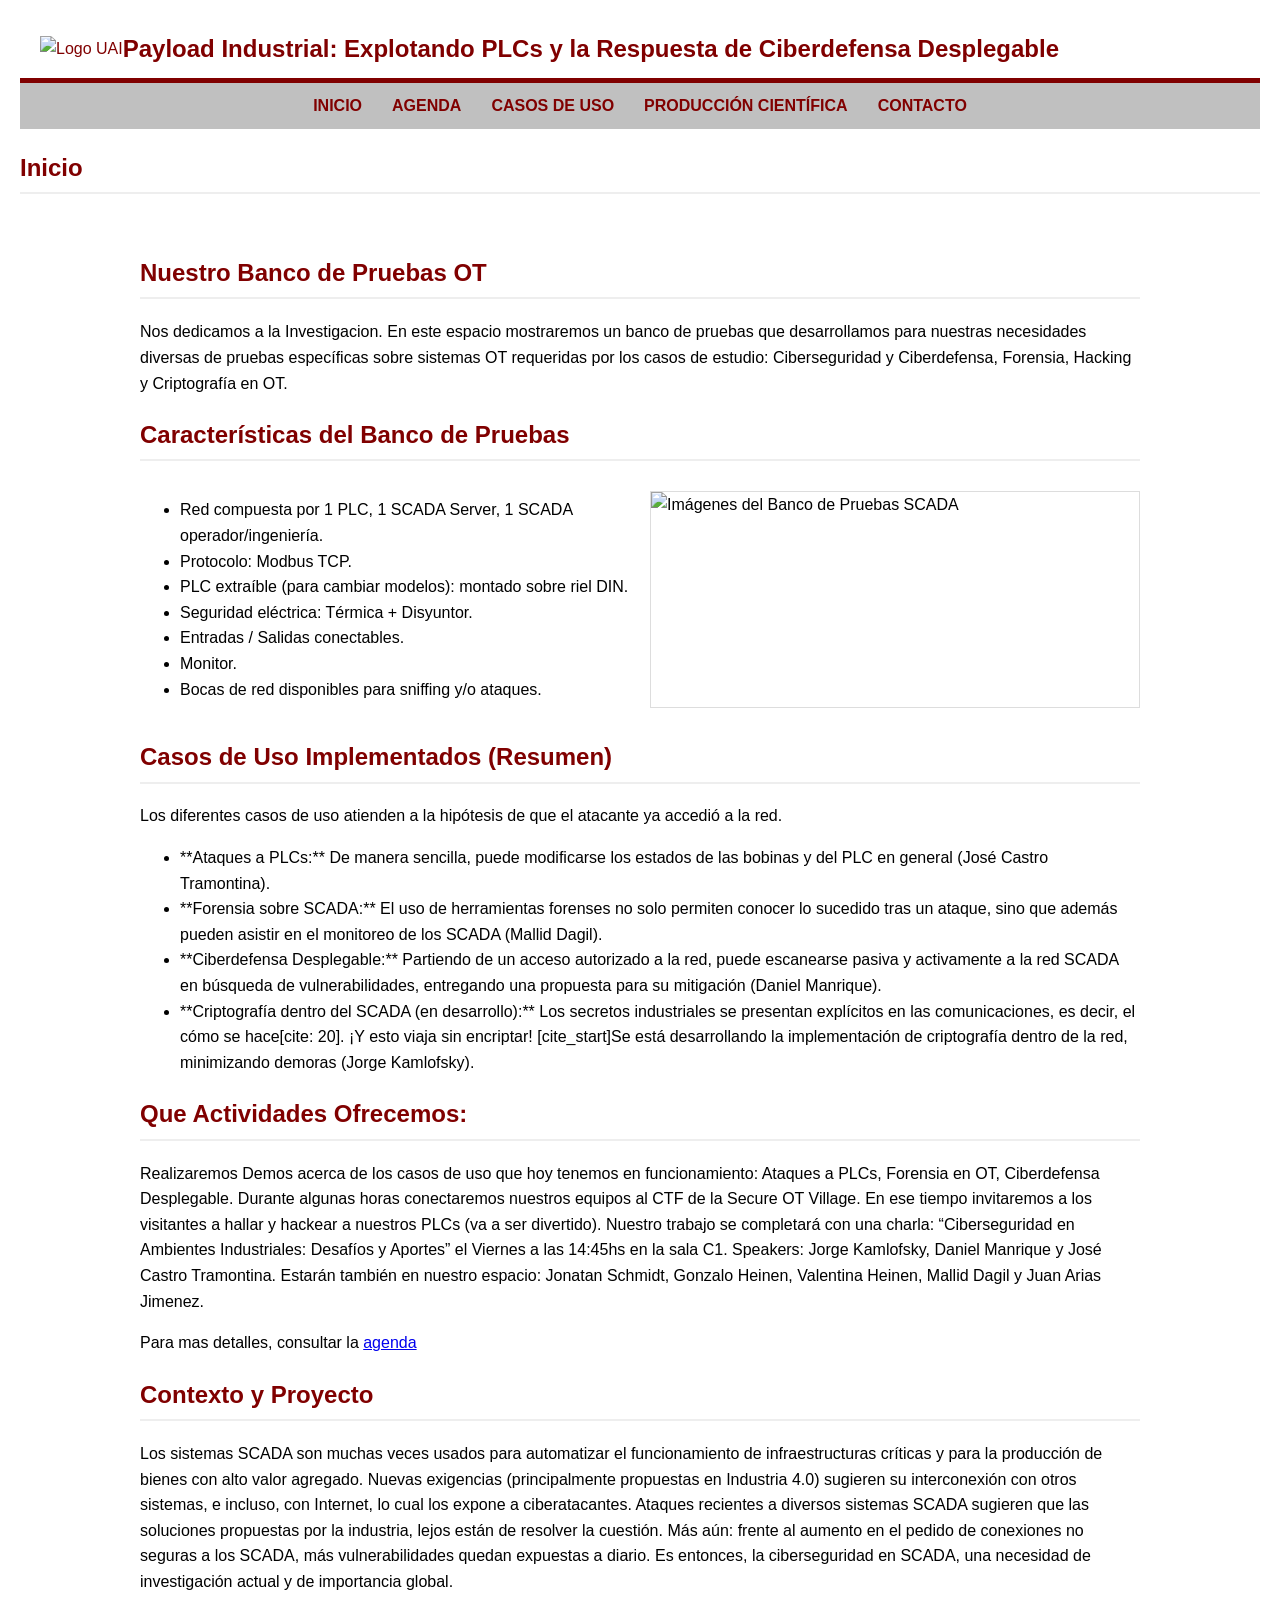
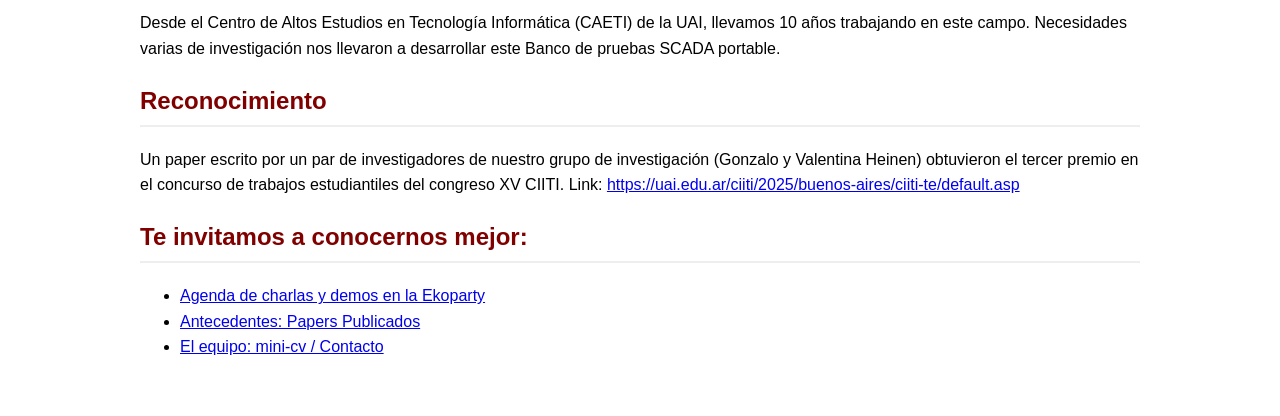
==== index.html @ 2d98c83b "Update index.html" ====
<!DOCTYPE html>
<html lang="es">
<head>
    <meta charset="UTF-8">
    <meta name="viewport" content="width=device-width, initial-scale=1.0">
    <title>Payload Industrial: Explotando PLCs y la Respuesta de Ciberdefensa Desplegable</title>
    <style>
        body { font-family: Arial, sans-serif; line-height: 1.6; margin: 20px; }
        
        /* 1. FONDO BLANCO y ALINEACIÓN GENERAL DEL HEADER */
        header { 
            background: white; 
            color: #800000; /* Color del texto general del header (título) */
            padding: 10px 20px;
            text-align: left; /* Alinea el texto a la izquierda */
            display: flex; /* Habilita el flexbox para alinear el logo y el título */
            justify-content: space-between; /* Distribuye el espacio entre logo y título */
            align-items: center; /* Centra verticalmente */
            border-bottom: 5px solid #800000; /* Añade una línea borravino para separar */
        }
        
        /* Estilos del Menú */
        nav { display: flex; justify-content: center; background: #c0c0c0; padding: 10px 0; }
        nav a { color: #800000; margin: 0 15px; text-decoration: none; font-weight: bold; }
        nav a:hover { text-decoration: underline; }
        
        .container { max-width: 1000px; margin: auto; padding: 20px; }
        
        /* 2. COLOR BORRAVINO PARA EL H1 y ESTILOS GENERALES */
        h1 { 
            color: #800000; 
            font-size: 1.5em; /* Ajuste para que no sea excesivamente grande */
            margin: 0;
            padding: 0;
            flex-grow: 1; /* Permite que el título ocupe el espacio restante */
        }
        h2 { color: #800000; border-bottom: 2px solid #eee; padding-bottom: 5px; }

        /* 3. ALINEACIÓN Y TAMAÑO DEL LOGO */
        .header-logo {
            max-width: 200px; /* Reducido un poco para dar espacio al título */
            height: auto;
            margin-left: 20px; /* Añade un pequeño margen izquierdo para separarlo del título si fuera necesario */
        }

        .grid-container { display: grid; grid-template-columns: repeat(2, 1fr); gap: 20px; margin-top: 20px; }
        .grid-item { border: 1px solid #ddd; padding: 15px; }
        img { max-width: 100%; height: auto; display: block; margin: 10px 0; }
    </style>    
</head>
<body>

    <header>
        <img src="imagenes/uai.png" alt="Logo UAI" style="max-width: 250px; margin: 0 auto; background: none;">
        <h1>Payload Industrial: Explotando PLCs y la Respuesta de Ciberdefensa Desplegable</h1>
    </header>

    <nav>
        <a href="./">INICIO</a>
        <a href="agenda.html">AGENDA</a>
        <a href="casos_de_uso.html">CASOS DE USO</a>
        <a href="produccion.html">PRODUCCIÓN CIENTÍFICA</a>
        <a href="contacto.html">CONTACTO</a>
    </nav>
    <h2>Inicio</h2>
    <div class="container">
        <h2>Nuestro Banco de Pruebas OT</h2>
        <p>Nos dedicamos a la Investigacion. En este espacio mostraremos un banco de pruebas que desarrollamos para nuestras necesidades diversas de pruebas específicas sobre sistemas OT requeridas por los casos de estudio: Ciberseguridad y Ciberdefensa, Forensia, Hacking y Criptografía en OT.</p>
        <h2>Características del Banco de Pruebas</h2>
        <div class="grid-container" style="grid-template-columns: repeat(2, 1fr);">
            <ul>
                <li>Red compuesta por 1 PLC, 1 SCADA Server, 1 SCADA operador/ingeniería.</li>
                <li>Protocolo: Modbus TCP.</li>
                <li>PLC extraíble (para cambiar modelos): montado sobre riel DIN.</li>
                <li>Seguridad eléctrica: Térmica + Disyuntor.</li>
                <li>Entradas / Salidas conectables.</li>
                <li>Monitor.</li>
                <li>Bocas de red disponibles para sniffing y/o ataques.</li>
            </ul>
            <img src="imagenes/valija.png" alt="Imágenes del Banco de Pruebas SCADA" style="border: 1px solid #ddd;">
        </div>
        
        <h2>Casos de Uso Implementados (Resumen)</h2>
        <p>Los diferentes casos de uso atienden a la hipótesis de que el atacante ya accedió a la red.</p>
        <ul>
            <li>**Ataques a PLCs:** De manera sencilla, puede modificarse los estados de las bobinas y del PLC en general (José Castro Tramontina).</li>
            <li>**Forensia sobre SCADA:** El uso de herramientas forenses no solo permiten conocer lo sucedido tras un ataque, sino que además pueden asistir en el monitoreo de los SCADA (Mallid Dagil).</li>
            <li>**Ciberdefensa Desplegable:** Partiendo de un acceso autorizado a la red, puede escanearse pasiva y activamente a la red SCADA en búsqueda de vulnerabilidades, entregando una propuesta para su mitigación (Daniel Manrique).</li>
            <li>**Criptografía dentro del SCADA (en desarrollo):** Los secretos industriales se presentan explícitos en las comunicaciones, es decir, el cómo se hace[cite: 20]. ¡Y esto viaja sin encriptar! [cite_start]Se está desarrollando la implementación de criptografía dentro de la red, minimizando demoras (Jorge Kamlofsky).</li>
        </ul>
        <h2>Que Actividades Ofrecemos:</h2>
        <p>Realizaremos Demos acerca de los casos de uso que hoy tenemos en funcionamiento: Ataques a PLCs, Forensia en OT, Ciberdefensa Desplegable. Durante algunas horas conectaremos nuestros equipos al CTF de la Secure OT Village. En ese tiempo invitaremos a los visitantes a hallar y hackear a nuestros PLCs (va a ser divertido). Nuestro trabajo se completará con una charla: “Ciberseguridad en Ambientes Industriales: Desafíos y Aportes” el Viernes a las 14:45hs en la sala C1. Speakers: Jorge Kamlofsky, Daniel Manrique y José Castro Tramontina. Estarán también en nuestro espacio: Jonatan Schmidt, Gonzalo Heinen, Valentina Heinen, Mallid Dagil y Juan Arias Jimenez.</p>
        <p>Para mas detalles, consultar la <a href="agenda.html">agenda</a></p>        
        <h2>Contexto y Proyecto</h2>
        <p>Los sistemas SCADA son muchas veces usados para automatizar el funcionamiento de infraestructuras críticas y para la producción de bienes con alto valor agregado. Nuevas exigencias (principalmente propuestas en Industria 4.0) sugieren su interconexión con otros sistemas, e incluso, con Internet, lo cual los expone a ciberatacantes. Ataques recientes a diversos sistemas SCADA sugieren que las soluciones propuestas por la industria, lejos están de resolver la cuestión. Más aún: frente al aumento en el pedido de conexiones no seguras a los SCADA, más vulnerabilidades quedan expuestas a diario. Es entonces, la ciberseguridad en SCADA, una necesidad de investigación actual y de importancia global.</p>
        <p>Desde el Centro de Altos Estudios en Tecnología Informática (CAETI) de la UAI, llevamos 10 años trabajando en este campo. Necesidades varias de investigación nos llevaron a desarrollar este Banco de pruebas SCADA portable.</p>

        <h2>Reconocimiento</h2>
        <p>Un paper escrito por un par de investigadores de nuestro grupo de investigación (Gonzalo y Valentina Heinen) obtuvieron el tercer premio en el concurso de trabajos estudiantiles del congreso XV CIITI.
        Link: <a href="https://uai.edu.ar/ciiti/2025/buenos-aires/ciiti-te/default.asp" target="_blank">https://uai.edu.ar/ciiti/2025/buenos-aires/ciiti-te/default.asp</a></p>
        
        <h2>Te invitamos a conocernos mejor: </h2>
        <ul>
            <li><a href="agenda.html">Agenda de charlas y demos en la Ekoparty</a> </li>
            <li><a href="produccion.html">Antecedentes: Papers Publicados</a></li>
            <li><a href="contacto.html">El equipo: mini-cv / Contacto</a></li>
        </ul>
    </div>
</body>
</html>
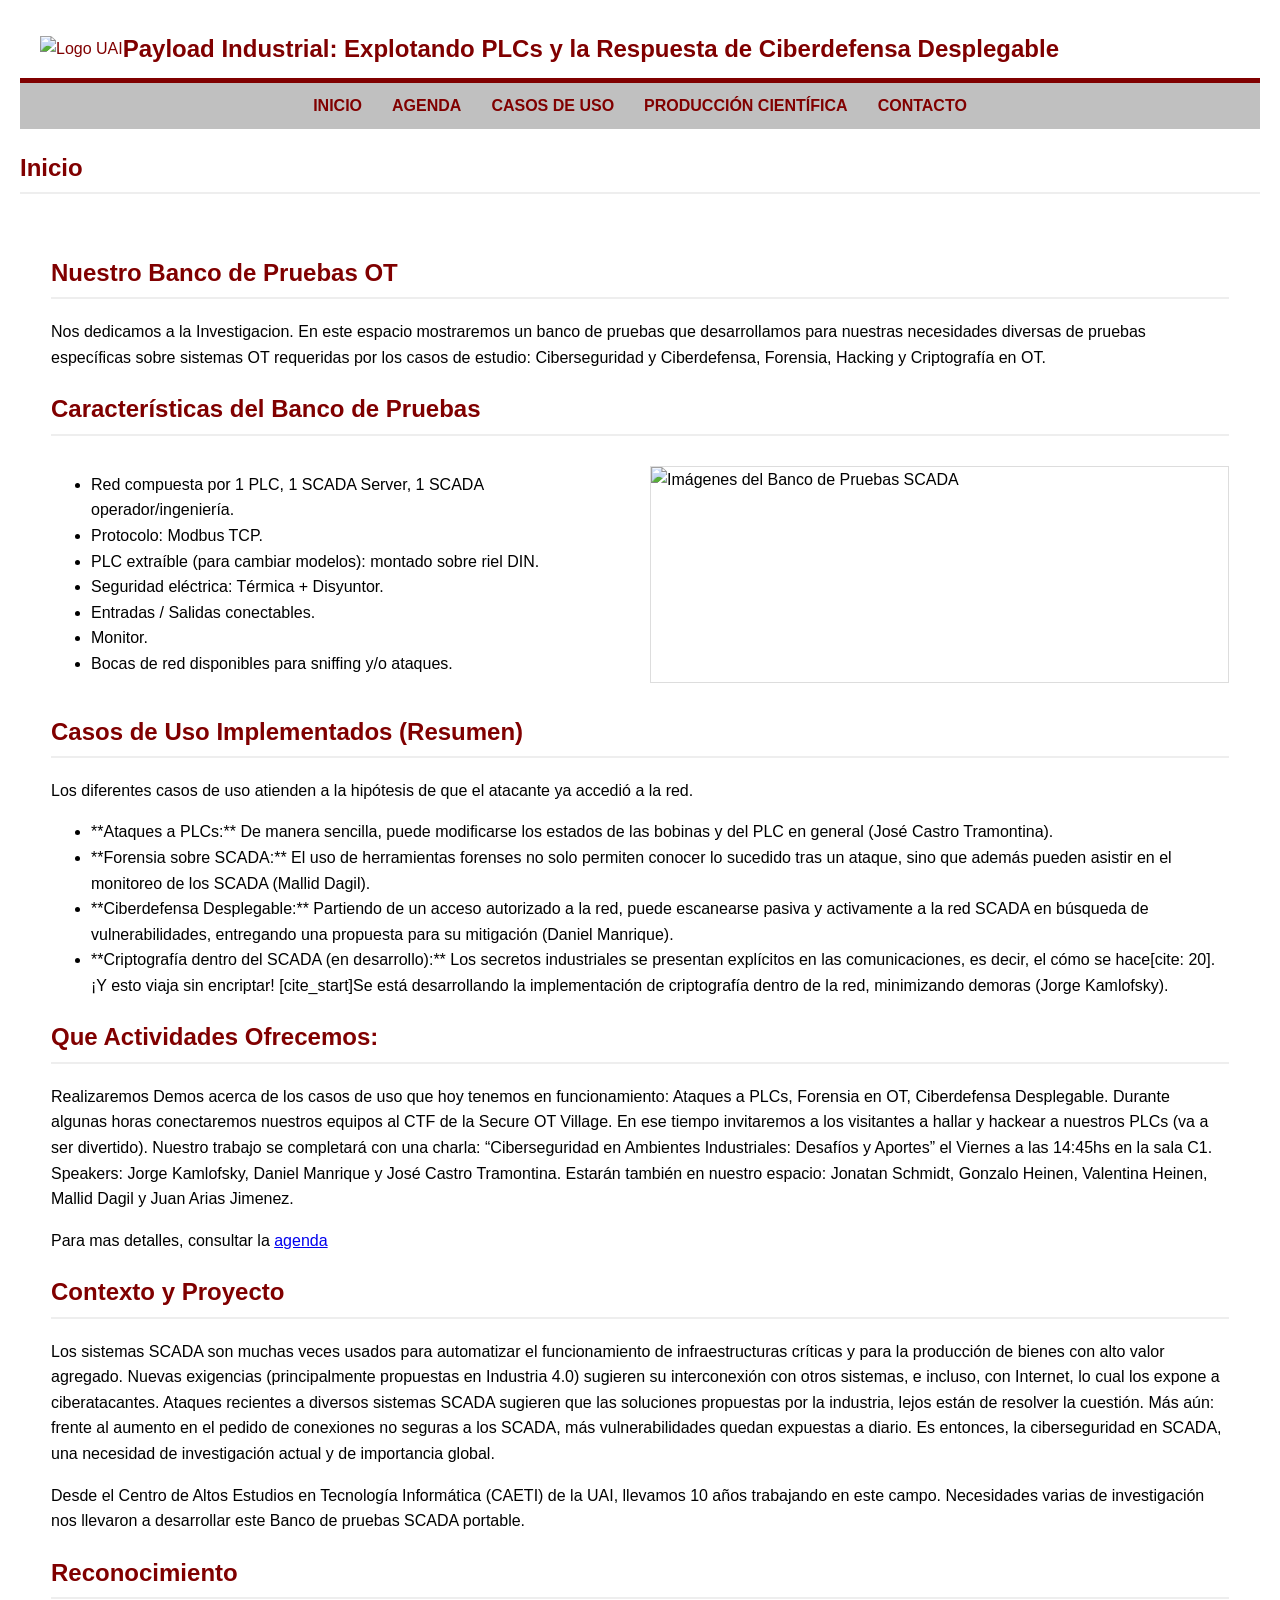
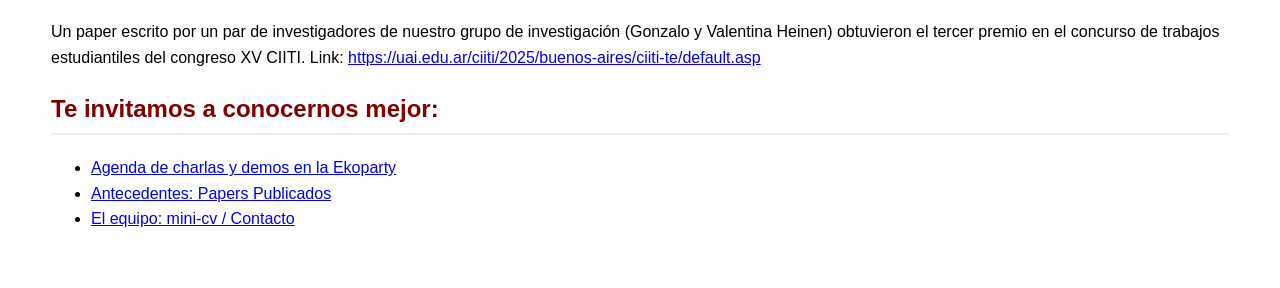
==== commit 46e218db: "Update index.html" ====
--- a/index.html
+++ b/index.html
@@ -24,7 +24,7 @@
         nav a { color: #800000; margin: 0 15px; text-decoration: none; font-weight: bold; }
         nav a:hover { text-decoration: underline; }
         
-        .container { max-width: 1000px; margin: auto; padding: 20px; }
+        .container { max-width: 95%; margin: auto; padding: 20px; }
         
         /* 2. COLOR BORRAVINO PARA EL H1 y ESTILOS GENERALES */
         h1 { 
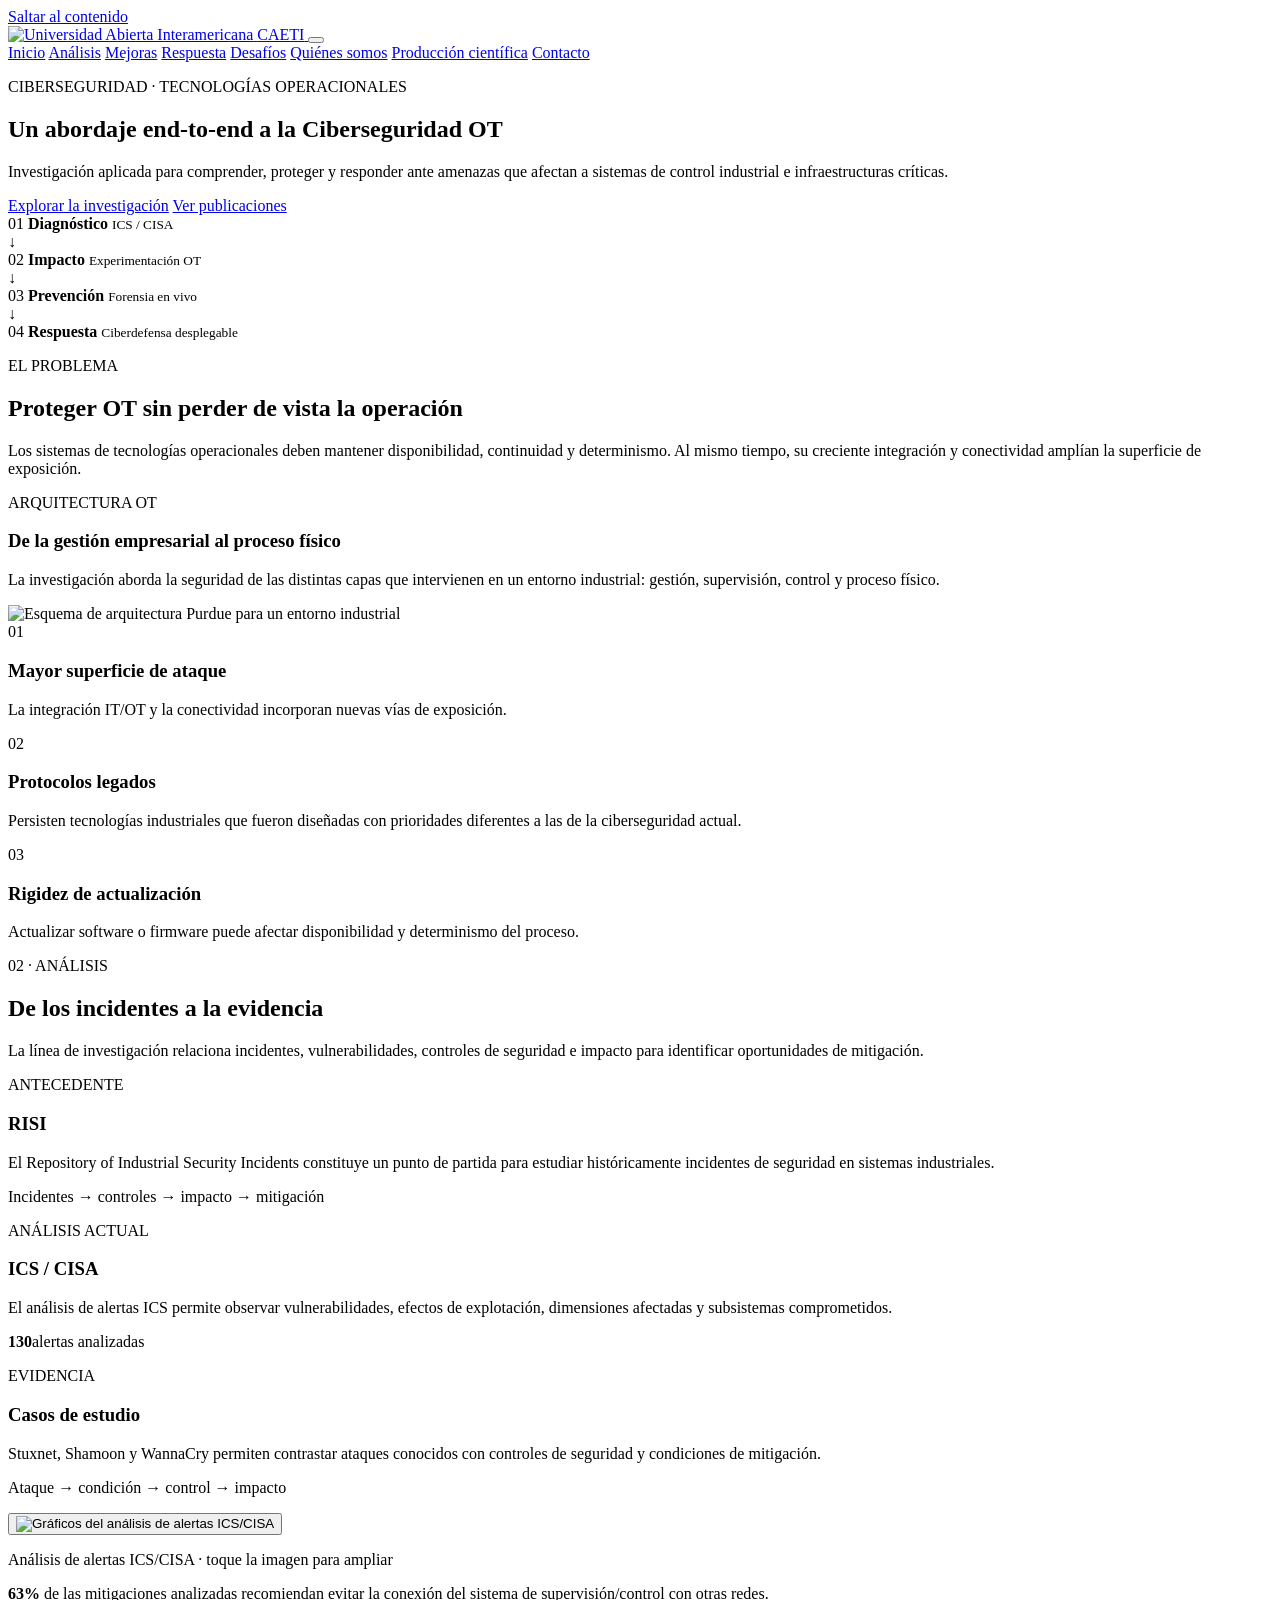
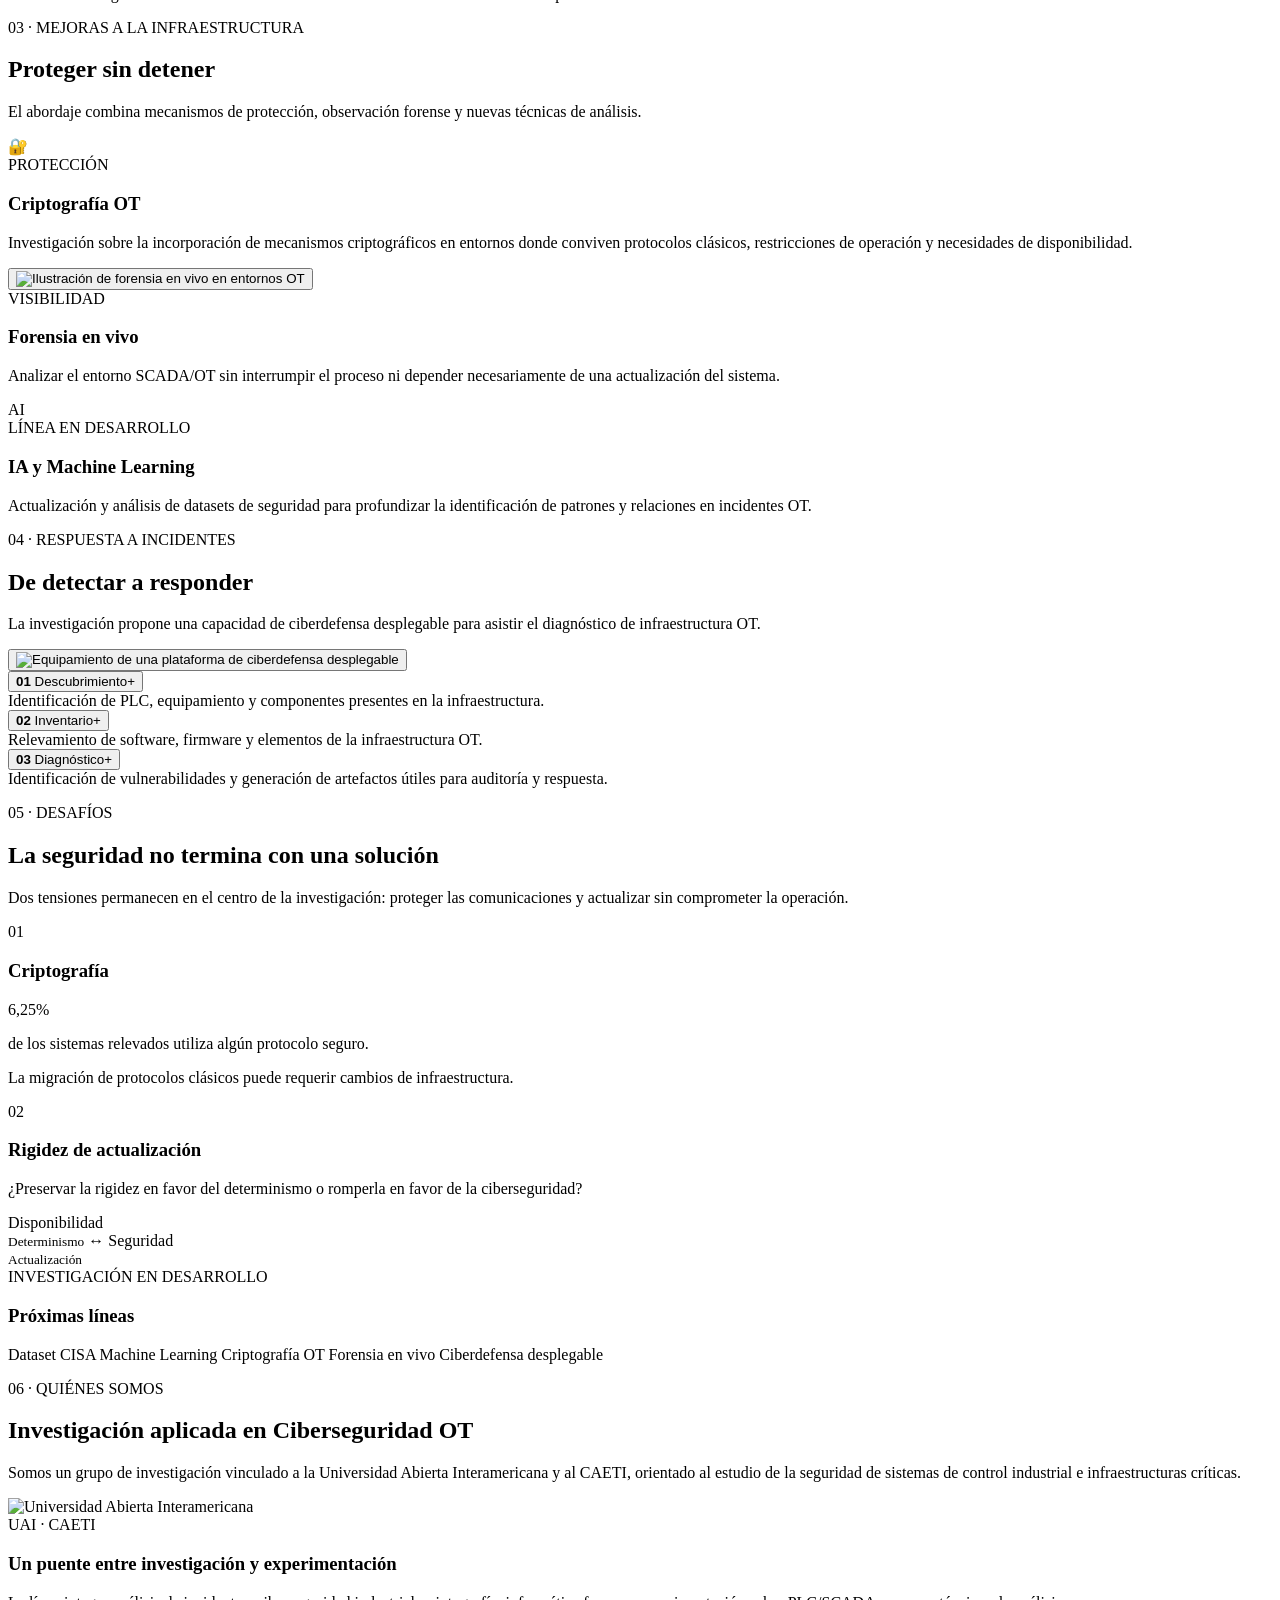
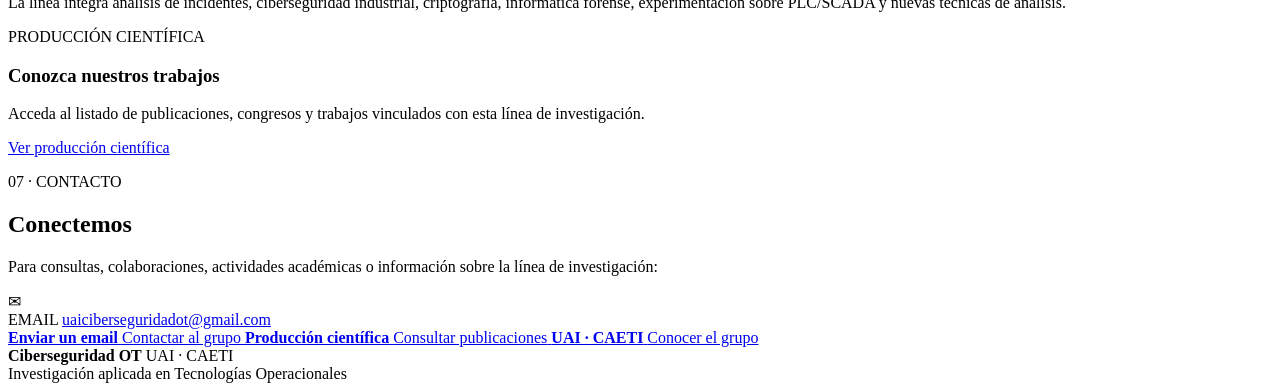
==== commit 01c10f6c: "Add files via upload" ====
--- a/index.html
+++ b/index.html
@@ -1,110 +1,454 @@
-<!DOCTYPE html>
+<!doctype html>
 <html lang="es">
 <head>
-    <meta charset="UTF-8">
-    <meta name="viewport" content="width=device-width, initial-scale=1.0">
-    <title>Payload Industrial: Explotando PLCs y la Respuesta de Ciberdefensa Desplegable</title>
-    <style>
-        body { font-family: Arial, sans-serif; line-height: 1.6; margin: 20px; }
-        
-        /* 1. FONDO BLANCO y ALINEACIÓN GENERAL DEL HEADER */
-        header { 
-            background: white; 
-            color: #800000; /* Color del texto general del header (título) */
-            padding: 10px 20px;
-            text-align: left; /* Alinea el texto a la izquierda */
-            display: flex; /* Habilita el flexbox para alinear el logo y el título */
-            justify-content: space-between; /* Distribuye el espacio entre logo y título */
-            align-items: center; /* Centra verticalmente */
-            border-bottom: 5px solid #800000; /* Añade una línea borravino para separar */
-        }
-        
-        /* Estilos del Menú */
-        nav { display: flex; justify-content: center; background: #c0c0c0; padding: 10px 0; }
-        nav a { color: #800000; margin: 0 15px; text-decoration: none; font-weight: bold; }
-        nav a:hover { text-decoration: underline; }
-        
-        .container { max-width: 95%; margin: auto; padding: 20px; }
-        
-        /* 2. COLOR BORRAVINO PARA EL H1 y ESTILOS GENERALES */
-        h1 { 
-            color: #800000; 
-            font-size: 1.5em; /* Ajuste para que no sea excesivamente grande */
-            margin: 0;
-            padding: 0;
-            flex-grow: 1; /* Permite que el título ocupe el espacio restante */
-        }
-        h2 { color: #800000; border-bottom: 2px solid #eee; padding-bottom: 5px; }
-
-        /* 3. ALINEACIÓN Y TAMAÑO DEL LOGO */
-        .header-logo {
-            max-width: 200px; /* Reducido un poco para dar espacio al título */
-            height: auto;
-            margin-left: 20px; /* Añade un pequeño margen izquierdo para separarlo del título si fuera necesario */
-        }
-
-        .grid-container { display: grid; grid-template-columns: repeat(2, 1fr); gap: 20px; margin-top: 20px; }
-        .grid-item { border: 1px solid #ddd; padding: 15px; }
-        img { max-width: 100%; height: auto; display: block; margin: 10px 0; }
-    </style>    
+  <meta charset="utf-8">
+  <meta name="viewport" content="width=device-width, initial-scale=1">
+  <meta name="description" content="Proyecto de investigación en Ciberseguridad OT de UAI - CAETI. Un abordaje end-to-end a la Ciberseguridad OT.">
+  <meta name="theme-color" content="#003b70">
+  <title>Ciberseguridad OT | UAI - CAETI</title>
+  <link rel="preconnect" href="https://fonts.googleapis.com">
+  <link rel="preconnect" href="https://fonts.gstatic.com" crossorigin>
+  <link href="https://fonts.googleapis.com/css2?family=Inter:wght@400;500;600;700;800&display=swap" rel="stylesheet">
+  <link rel="stylesheet" href="css/styles.css">
 </head>
 <body>
-
-    <header>
-        <img src="imagenes/uai.png" alt="Logo UAI" style="max-width: 250px; margin: 0 auto; background: none;">
-        <h1>Payload Industrial: Explotando PLCs y la Respuesta de Ciberdefensa Desplegable</h1>
-    </header>
-
-    <nav>
-        <a href="./">INICIO</a>
-        <a href="agenda.html">AGENDA</a>
-        <a href="casos_de_uso.html">CASOS DE USO</a>
-        <a href="produccion.html">PRODUCCIÓN CIENTÍFICA</a>
-        <a href="contacto.html">CONTACTO</a>
-    </nav>
-    <h2>Inicio</h2>
-    <div class="container">
-        <h2>Nuestro Banco de Pruebas OT</h2>
-        <p>Nos dedicamos a la Investigacion. En este espacio mostraremos un banco de pruebas que desarrollamos para nuestras necesidades diversas de pruebas específicas sobre sistemas OT requeridas por los casos de estudio: Ciberseguridad y Ciberdefensa, Forensia, Hacking y Criptografía en OT.</p>
-        <h2>Características del Banco de Pruebas</h2>
-        <div class="grid-container" style="grid-template-columns: repeat(2, 1fr);">
-            <ul>
-                <li>Red compuesta por 1 PLC, 1 SCADA Server, 1 SCADA operador/ingeniería.</li>
-                <li>Protocolo: Modbus TCP.</li>
-                <li>PLC extraíble (para cambiar modelos): montado sobre riel DIN.</li>
-                <li>Seguridad eléctrica: Térmica + Disyuntor.</li>
-                <li>Entradas / Salidas conectables.</li>
-                <li>Monitor.</li>
-                <li>Bocas de red disponibles para sniffing y/o ataques.</li>
-            </ul>
-            <img src="imagenes/valija.png" alt="Imágenes del Banco de Pruebas SCADA" style="border: 1px solid #ddd;">
-        </div>
-        
-        <h2>Casos de Uso Implementados (Resumen)</h2>
-        <p>Los diferentes casos de uso atienden a la hipótesis de que el atacante ya accedió a la red.</p>
-        <ul>
-            <li>**Ataques a PLCs:** De manera sencilla, puede modificarse los estados de las bobinas y del PLC en general (José Castro Tramontina).</li>
-            <li>**Forensia sobre SCADA:** El uso de herramientas forenses no solo permiten conocer lo sucedido tras un ataque, sino que además pueden asistir en el monitoreo de los SCADA (Mallid Dagil).</li>
-            <li>**Ciberdefensa Desplegable:** Partiendo de un acceso autorizado a la red, puede escanearse pasiva y activamente a la red SCADA en búsqueda de vulnerabilidades, entregando una propuesta para su mitigación (Daniel Manrique).</li>
-            <li>**Criptografía dentro del SCADA (en desarrollo):** Los secretos industriales se presentan explícitos en las comunicaciones, es decir, el cómo se hace[cite: 20]. ¡Y esto viaja sin encriptar! [cite_start]Se está desarrollando la implementación de criptografía dentro de la red, minimizando demoras (Jorge Kamlofsky).</li>
-        </ul>
-        <h2>Que Actividades Ofrecemos:</h2>
-        <p>Realizaremos Demos acerca de los casos de uso que hoy tenemos en funcionamiento: Ataques a PLCs, Forensia en OT, Ciberdefensa Desplegable. Durante algunas horas conectaremos nuestros equipos al CTF de la Secure OT Village. En ese tiempo invitaremos a los visitantes a hallar y hackear a nuestros PLCs (va a ser divertido). Nuestro trabajo se completará con una charla: “Ciberseguridad en Ambientes Industriales: Desafíos y Aportes” el Viernes a las 14:45hs en la sala C1. Speakers: Jorge Kamlofsky, Daniel Manrique y José Castro Tramontina. Estarán también en nuestro espacio: Jonatan Schmidt, Gonzalo Heinen, Valentina Heinen, Mallid Dagil y Juan Arias Jimenez.</p>
-        <p>Para mas detalles, consultar la <a href="agenda.html">agenda</a></p>        
-        <h2>Contexto y Proyecto</h2>
-        <p>Los sistemas SCADA son muchas veces usados para automatizar el funcionamiento de infraestructuras críticas y para la producción de bienes con alto valor agregado. Nuevas exigencias (principalmente propuestas en Industria 4.0) sugieren su interconexión con otros sistemas, e incluso, con Internet, lo cual los expone a ciberatacantes. Ataques recientes a diversos sistemas SCADA sugieren que las soluciones propuestas por la industria, lejos están de resolver la cuestión. Más aún: frente al aumento en el pedido de conexiones no seguras a los SCADA, más vulnerabilidades quedan expuestas a diario. Es entonces, la ciberseguridad en SCADA, una necesidad de investigación actual y de importancia global.</p>
-        <p>Desde el Centro de Altos Estudios en Tecnología Informática (CAETI) de la UAI, llevamos 10 años trabajando en este campo. Necesidades varias de investigación nos llevaron a desarrollar este Banco de pruebas SCADA portable.</p>
-
-        <h2>Reconocimiento</h2>
-        <p>Un paper escrito por un par de investigadores de nuestro grupo de investigación (Gonzalo y Valentina Heinen) obtuvieron el tercer premio en el concurso de trabajos estudiantiles del congreso XV CIITI.
-        Link: <a href="https://uai.edu.ar/ciiti/2025/buenos-aires/ciiti-te/default.asp" target="_blank">https://uai.edu.ar/ciiti/2025/buenos-aires/ciiti-te/default.asp</a></p>
-        
-        <h2>Te invitamos a conocernos mejor: </h2>
-        <ul>
-            <li><a href="agenda.html">Agenda de charlas y demos en la Ekoparty</a> </li>
-            <li><a href="produccion.html">Antecedentes: Papers Publicados</a></li>
-            <li><a href="contacto.html">El equipo: mini-cv / Contacto</a></li>
-        </ul>
+  <a class="skip-link" href="#contenido">Saltar al contenido</a>
+
+  <header class="site-header" id="inicio">
+    <div class="header-inner">
+      <a class="brand" href="#inicio" aria-label="Inicio">
+        <img src="imagenes/logo-uai.png" alt="Universidad Abierta Interamericana" class="uai-logo">
+        <span class="brand-divider" aria-hidden="true"></span>
+        <span class="caeti-mark">CAETI</span>
+      </a>
+
+      <button class="menu-toggle" type="button" aria-expanded="false" aria-controls="main-menu" aria-label="Abrir menú">
+        <span></span><span></span><span></span>
+      </button>
+
+      <nav class="main-nav" id="main-menu" aria-label="Navegación principal">
+        <a href="#inicio">Inicio</a>
+        <a href="#analisis">Análisis</a>
+        <a href="#mejoras">Mejoras</a>
+        <a href="#respuesta">Respuesta</a>
+        <a href="#desafios">Desafíos</a>
+        <a href="#quienes-somos">Quiénes somos</a>
+        <a href="produccion-cientifica.html">Producción científica</a>
+        <a href="#contacto">Contacto</a>
+      </nav>
     </div>
+  </header>
+
+  <main id="contenido">
+    <section class="hero section">
+      <div class="container hero-grid">
+        <div class="hero-copy">
+          <p class="eyebrow">CIBERSEGURIDAD · TECNOLOGÍAS OPERACIONALES</p>
+          <h1>Un abordaje <span>end-to-end</span> a la Ciberseguridad OT</h1>
+          <p class="hero-lead">
+            Investigación aplicada para comprender, proteger y responder ante
+            amenazas que afectan a sistemas de control industrial e infraestructuras críticas.
+          </p>
+          <div class="hero-actions">
+            <a class="btn btn-primary" href="#analisis">Explorar la investigación</a>
+            <a class="btn btn-secondary" href="produccion-cientifica.html">Ver publicaciones</a>
+          </div>
+        </div>
+
+        <div class="hero-diagram" aria-label="Recorrido de investigación: diagnóstico, impacto, prevención y respuesta">
+          <div class="flow-card">
+            <span class="flow-number">01</span>
+            <strong>Diagnóstico</strong>
+            <small>ICS / CISA</small>
+          </div>
+          <div class="flow-arrow">↓</div>
+          <div class="flow-card">
+            <span class="flow-number">02</span>
+            <strong>Impacto</strong>
+            <small>Experimentación OT</small>
+          </div>
+          <div class="flow-arrow">↓</div>
+          <div class="flow-card">
+            <span class="flow-number">03</span>
+            <strong>Prevención</strong>
+            <small>Forensia en vivo</small>
+          </div>
+          <div class="flow-arrow">↓</div>
+          <div class="flow-card accent">
+            <span class="flow-number">04</span>
+            <strong>Respuesta</strong>
+            <small>Ciberdefensa desplegable</small>
+          </div>
+        </div>
+      </div>
+    </section>
+
+    <section class="section problem-section">
+      <div class="container narrow">
+        <p class="eyebrow">EL PROBLEMA</p>
+        <h2>Proteger OT sin perder de vista la operación</h2>
+        <p class="section-intro">
+          Los sistemas de tecnologías operacionales deben mantener disponibilidad,
+          continuidad y determinismo. Al mismo tiempo, su creciente integración y
+          conectividad amplían la superficie de exposición.
+        </p>
+
+        <div class="purdue-card">
+          <div>
+            <span class="card-kicker">ARQUITECTURA OT</span>
+            <h3>De la gestión empresarial al proceso físico</h3>
+            <p>
+              La investigación aborda la seguridad de las distintas capas que
+              intervienen en un entorno industrial: gestión, supervisión, control
+              y proceso físico.
+            </p>
+          </div>
+          <img src="imagenes/arquitectura_purdue_ot.png"
+               alt="Esquema de arquitectura Purdue para un entorno industrial"
+               loading="lazy">
+        </div>
+
+        <div class="three-cards">
+          <article class="info-card">
+            <span class="icon">01</span>
+            <h3>Mayor superficie de ataque</h3>
+            <p>La integración IT/OT y la conectividad incorporan nuevas vías de exposición.</p>
+          </article>
+          <article class="info-card">
+            <span class="icon">02</span>
+            <h3>Protocolos legados</h3>
+            <p>Persisten tecnologías industriales que fueron diseñadas con prioridades diferentes a las de la ciberseguridad actual.</p>
+          </article>
+          <article class="info-card">
+            <span class="icon">03</span>
+            <h3>Rigidez de actualización</h3>
+            <p>Actualizar software o firmware puede afectar disponibilidad y determinismo del proceso.</p>
+          </article>
+        </div>
+      </div>
+    </section>
+
+    <section class="section dark-section" id="analisis">
+      <div class="container">
+        <div class="section-heading">
+          <div>
+            <p class="eyebrow light">02 · ANÁLISIS</p>
+            <h2>De los incidentes a la evidencia</h2>
+          </div>
+          <p>
+            La línea de investigación relaciona incidentes, vulnerabilidades,
+            controles de seguridad e impacto para identificar oportunidades de mitigación.
+          </p>
+        </div>
+
+        <div class="analysis-grid">
+          <article class="research-card">
+            <div class="research-card-body">
+              <span class="card-kicker">ANTECEDENTE</span>
+              <h3>RISI</h3>
+              <p>
+                El Repository of Industrial Security Incidents constituye un punto
+                de partida para estudiar históricamente incidentes de seguridad en
+                sistemas industriales.
+              </p>
+              <p class="highlight-text">Incidentes → controles → impacto → mitigación</p>
+            </div>
+          </article>
+
+          <article class="research-card">
+            <div class="research-card-body">
+              <span class="card-kicker">ANÁLISIS ACTUAL</span>
+              <h3>ICS / CISA</h3>
+              <p>
+                El análisis de alertas ICS permite observar vulnerabilidades,
+                efectos de explotación, dimensiones afectadas y subsistemas comprometidos.
+              </p>
+              <p class="metric"><strong>130</strong><span>alertas analizadas</span></p>
+            </div>
+          </article>
+
+          <article class="research-card">
+            <div class="research-card-body">
+              <span class="card-kicker">EVIDENCIA</span>
+              <h3>Casos de estudio</h3>
+              <p>
+                Stuxnet, Shamoon y WannaCry permiten contrastar ataques conocidos
+                con controles de seguridad y condiciones de mitigación.
+              </p>
+              <p class="highlight-text">Ataque → condición → control → impacto</p>
+            </div>
+          </article>
+        </div>
+
+        <div class="wide-visual">
+          <button class="image-button" type="button" data-lightbox="imagenes/analisis_alertas_cisa.png" data-caption="Análisis de alertas ICS/CISA">
+            <img src="imagenes/analisis_alertas_cisa.png"
+                 alt="Gráficos del análisis de alertas ICS/CISA"
+                 loading="lazy">
+          </button>
+          <p class="image-caption">Análisis de alertas ICS/CISA · toque la imagen para ampliar</p>
+        </div>
+
+        <div class="stat-callout">
+          <strong>63%</strong>
+          <span>de las mitigaciones analizadas recomiendan evitar la conexión del sistema de supervisión/control con otras redes.</span>
+        </div>
+      </div>
+    </section>
+
+    <section class="section" id="mejoras">
+      <div class="container">
+        <div class="section-heading">
+          <div>
+            <p class="eyebrow">03 · MEJORAS A LA INFRAESTRUCTURA</p>
+            <h2>Proteger sin detener</h2>
+          </div>
+          <p>
+            El abordaje combina mecanismos de protección, observación forense
+            y nuevas técnicas de análisis.
+          </p>
+        </div>
+
+        <div class="feature-grid">
+          <article class="feature-card">
+            <div class="feature-image">
+              <div class="placeholder-icon">🔐</div>
+            </div>
+            <div class="feature-body">
+              <span class="card-kicker">PROTECCIÓN</span>
+              <h3>Criptografía OT</h3>
+              <p>
+                Investigación sobre la incorporación de mecanismos criptográficos
+                en entornos donde conviven protocolos clásicos, restricciones de
+                operación y necesidades de disponibilidad.
+              </p>
+            </div>
+          </article>
+
+          <article class="feature-card">
+            <button class="image-button feature-image" type="button"
+                    data-lightbox="imagenes/forensia_en_vivo.png"
+                    data-caption="Forensia en vivo en entornos OT">
+              <img src="imagenes/forensia_en_vivo.png"
+                   alt="Ilustración de forensia en vivo en entornos OT"
+                   loading="lazy">
+            </button>
+            <div class="feature-body">
+              <span class="card-kicker">VISIBILIDAD</span>
+              <h3>Forensia en vivo</h3>
+              <p>
+                Analizar el entorno SCADA/OT sin interrumpir el proceso ni depender
+                necesariamente de una actualización del sistema.
+              </p>
+            </div>
+          </article>
+
+          <article class="feature-card">
+            <div class="feature-image">
+              <div class="placeholder-icon">AI</div>
+            </div>
+            <div class="feature-body">
+              <span class="card-kicker">LÍNEA EN DESARROLLO</span>
+              <h3>IA y Machine Learning</h3>
+              <p>
+                Actualización y análisis de datasets de seguridad para profundizar
+                la identificación de patrones y relaciones en incidentes OT.
+              </p>
+            </div>
+          </article>
+        </div>
+      </div>
+    </section>
+
+    <section class="section response-section" id="respuesta">
+      <div class="container">
+        <div class="section-heading">
+          <div>
+            <p class="eyebrow">04 · RESPUESTA A INCIDENTES</p>
+            <h2>De detectar a responder</h2>
+          </div>
+          <p>
+            La investigación propone una capacidad de ciberdefensa desplegable
+            para asistir el diagnóstico de infraestructura OT.
+          </p>
+        </div>
+
+        <div class="response-layout">
+          <button class="image-button response-photo" type="button"
+                  data-lightbox="imagenes/ciberdefensa_desplegable.jpg"
+                  data-caption="Ciberdefensa desplegable">
+            <img src="imagenes/ciberdefensa_desplegable.jpg"
+                 alt="Equipamiento de una plataforma de ciberdefensa desplegable"
+                 loading="lazy">
+          </button>
+
+          <div class="accordion">
+            <div class="accordion-item open">
+              <button class="accordion-trigger" type="button" aria-expanded="true">
+                <span><b>01</b> Descubrimiento</span><span class="plus">+</span>
+              </button>
+              <div class="accordion-panel">
+                Identificación de PLC, equipamiento y componentes presentes en la infraestructura.
+              </div>
+            </div>
+            <div class="accordion-item">
+              <button class="accordion-trigger" type="button" aria-expanded="false">
+                <span><b>02</b> Inventario</span><span class="plus">+</span>
+              </button>
+              <div class="accordion-panel">
+                Relevamiento de software, firmware y elementos de la infraestructura OT.
+              </div>
+            </div>
+            <div class="accordion-item">
+              <button class="accordion-trigger" type="button" aria-expanded="false">
+                <span><b>03</b> Diagnóstico</span><span class="plus">+</span>
+              </button>
+              <div class="accordion-panel">
+                Identificación de vulnerabilidades y generación de artefactos útiles para auditoría y respuesta.
+              </div>
+            </div>
+          </div>
+        </div>
+      </div>
+    </section>
+
+    <section class="section dark-section" id="desafios">
+      <div class="container">
+        <div class="section-heading">
+          <div>
+            <p class="eyebrow light">05 · DESAFÍOS</p>
+            <h2>La seguridad no termina con una solución</h2>
+          </div>
+          <p>
+            Dos tensiones permanecen en el centro de la investigación: proteger
+            las comunicaciones y actualizar sin comprometer la operación.
+          </p>
+        </div>
+
+        <div class="challenge-grid">
+          <article class="challenge-card">
+            <span class="challenge-number">01</span>
+            <h3>Criptografía</h3>
+            <div class="big-stat">6,25%</div>
+            <p>de los sistemas relevados utiliza algún protocolo seguro.</p>
+            <div class="bar"><span style="width: 6.25%"></span></div>
+            <p class="small-note">La migración de protocolos clásicos puede requerir cambios de infraestructura.</p>
+          </article>
+
+          <article class="challenge-card">
+            <span class="challenge-number">02</span>
+            <h3>Rigidez de actualización</h3>
+            <p class="challenge-question">
+              ¿Preservar la rigidez en favor del determinismo o romperla en favor de la ciberseguridad?
+            </p>
+            <div class="challenge-balance">
+              <span>Disponibilidad<br><small>Determinismo</small></span>
+              <span class="balance-mark">↔</span>
+              <span>Seguridad<br><small>Actualización</small></span>
+            </div>
+          </article>
+        </div>
+
+        <div class="research-future">
+          <span class="card-kicker">INVESTIGACIÓN EN DESARROLLO</span>
+          <h3>Próximas líneas</h3>
+          <div class="tag-list">
+            <span>Dataset CISA</span>
+            <span>Machine Learning</span>
+            <span>Criptografía OT</span>
+            <span>Forensia en vivo</span>
+            <span>Ciberdefensa desplegable</span>
+          </div>
+        </div>
+      </div>
+    </section>
+
+    <section class="section" id="quienes-somos">
+      <div class="container narrow">
+        <p class="eyebrow">06 · QUIÉNES SOMOS</p>
+        <h2>Investigación aplicada en Ciberseguridad OT</h2>
+        <p class="section-intro">
+          Somos un grupo de investigación vinculado a la Universidad Abierta
+          Interamericana y al CAETI, orientado al estudio de la seguridad de
+          sistemas de control industrial e infraestructuras críticas.
+        </p>
+
+        <div class="identity-card">
+          <img src="imagenes/logo-uai.png" alt="Universidad Abierta Interamericana" class="identity-logo">
+          <div>
+            <span class="card-kicker">UAI · CAETI</span>
+            <h3>Un puente entre investigación y experimentación</h3>
+            <p>
+              La línea integra análisis de incidentes, ciberseguridad industrial,
+              criptografía, informática forense, experimentación sobre PLC/SCADA
+              y nuevas técnicas de análisis.
+            </p>
+          </div>
+        </div>
+
+        <div class="science-link">
+          <div>
+            <span class="card-kicker">PRODUCCIÓN CIENTÍFICA</span>
+            <h3>Conozca nuestros trabajos</h3>
+            <p>Acceda al listado de publicaciones, congresos y trabajos vinculados con esta línea de investigación.</p>
+          </div>
+          <a class="btn btn-primary" href="produccion-cientifica.html">Ver producción científica</a>
+        </div>
+      </div>
+    </section>
+
+    <section class="section contact-section" id="contacto">
+      <div class="container narrow">
+        <p class="eyebrow light">07 · CONTACTO</p>
+        <h2>Conectemos</h2>
+        <p class="section-intro light-text">
+          Para consultas, colaboraciones, actividades académicas o información sobre la línea de investigación:
+        </p>
+
+        <div class="contact-card">
+          <span class="contact-icon">✉</span>
+          <div>
+            <span class="card-kicker">EMAIL</span>
+            <a href="mailto:uaiciberseguridadot@gmail.com" class="contact-email">uaiciberseguridadot@gmail.com</a>
+          </div>
+        </div>
+
+        <div class="contact-actions">
+          <a class="contact-action" href="mailto:uaiciberseguridadot@gmail.com">
+            <strong>Enviar un email</strong>
+            <span>Contactar al grupo</span>
+          </a>
+          <a class="contact-action" href="produccion-cientifica.html">
+            <strong>Producción científica</strong>
+            <span>Consultar publicaciones</span>
+          </a>
+          <a class="contact-action" href="#quienes-somos">
+            <strong>UAI · CAETI</strong>
+            <span>Conocer el grupo</span>
+          </a>
+        </div>
+      </div>
+    </section>
+  </main>
+
+  <footer class="site-footer">
+    <div class="container footer-inner">
+      <div>
+        <strong>Ciberseguridad OT</strong>
+        <span>UAI · CAETI</span>
+      </div>
+      <span>Investigación aplicada en Tecnologías Operacionales</span>
+    </div>
+  </footer>
+
+  <div class="lightbox" id="lightbox" role="dialog" aria-modal="true" aria-label="Vista ampliada" hidden>
+    <button class="lightbox-close" type="button" aria-label="Cerrar">×</button>
+    <figure>
+      <img id="lightbox-image" src="" alt="">
+      <figcaption id="lightbox-caption"></figcaption>
+    </figure>
+  </div>
+
+  <script src="js/main.js"></script>
 </body>
 </html>
